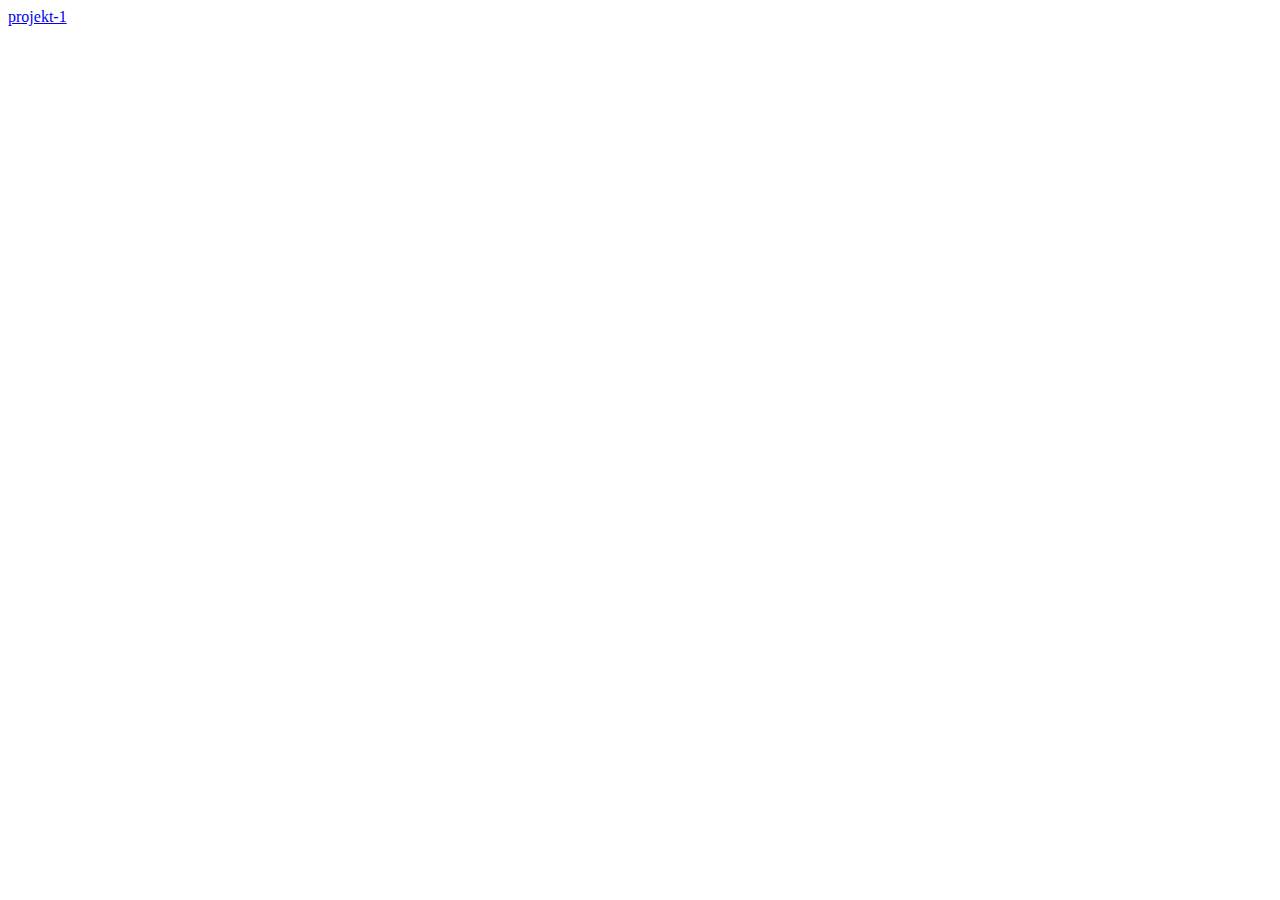
==== index.html @ 8886aece "done" ====
<!DOCTYPE html>
<html lang="en">
  <head>
    <meta charset="UTF-8" />
    <meta http-equiv="X-UA-Compatible" content="IE=edge" />
    <meta name="viewport" content="width=device-width, initial-scale=1.0" />
    <title>Document</title>
  </head>
  <body>
    <a href="projekt-1/index.html">projekt-1</a>
  </body>
</html>
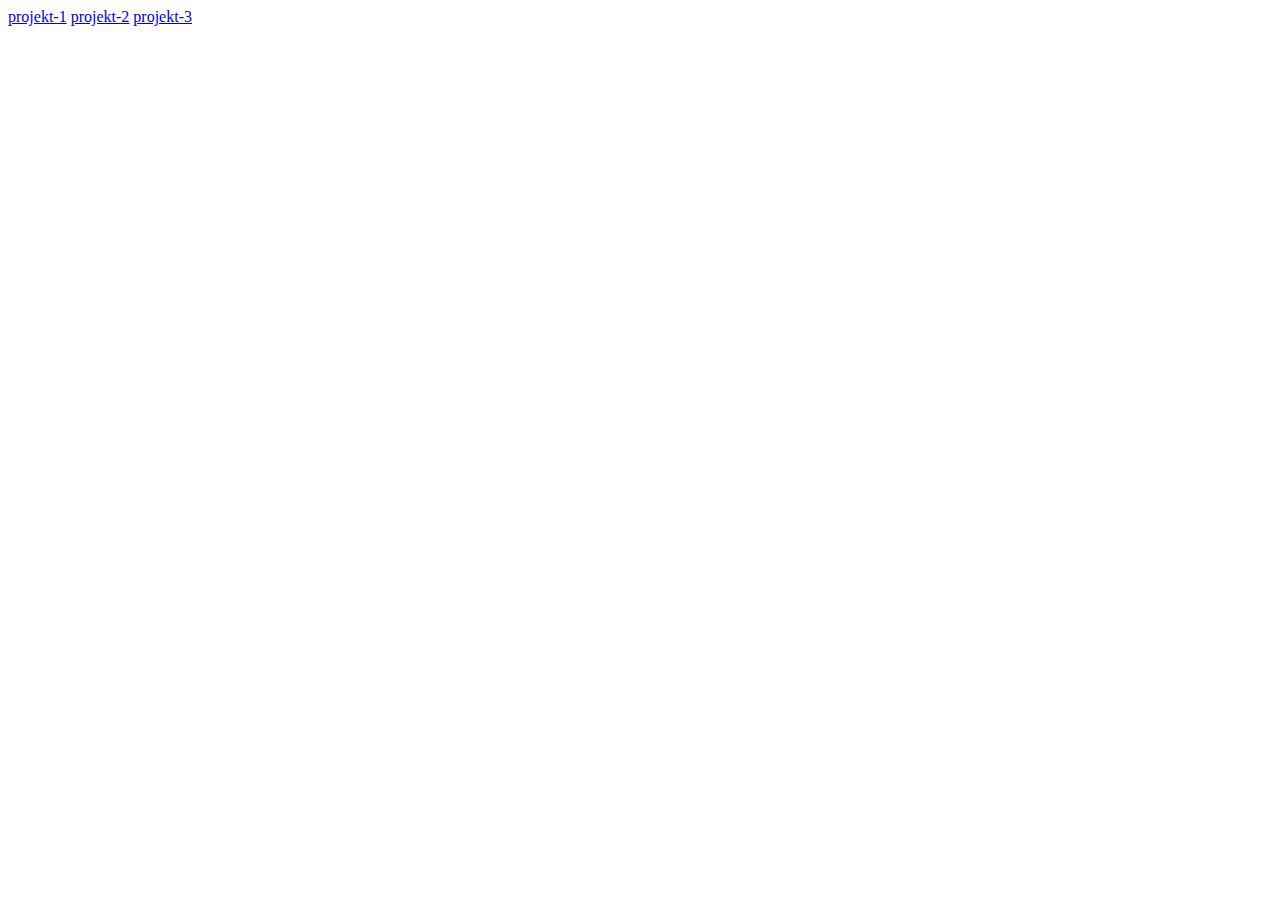
==== commit a1c95ea5: "done" ====
--- a/index.html
+++ b/index.html
@@ -8,5 +8,7 @@
   </head>
   <body>
     <a href="projekt-1/index.html">projekt-1</a>
+    <a href="projekt-2/index.html">projekt-2</a>
+    <a href="projekt-3/index.html">projekt-3</a>
   </body>
 </html>
